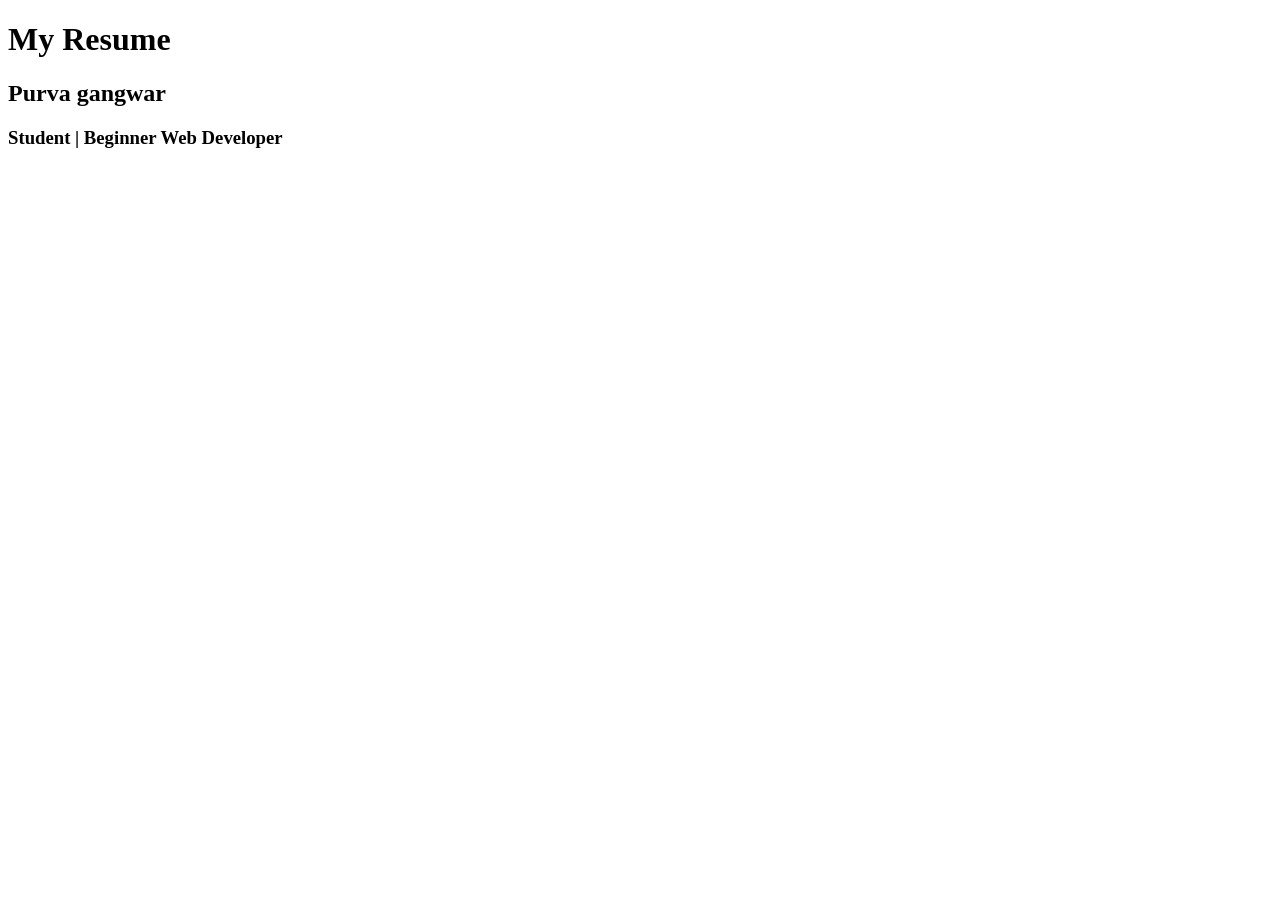
==== week 2/index.html @ 8f888fc2 "2.1 task is completed" ====
<!DOCTYPE html>
<html lang="en">

<head>
    <meta charset="UTF-8">
    <meta name="viewport" content="width=device-width, initial-scale=1.0">
    <title>My resume</title>
</head>

<body>
    <h1>My Resume</h1>

    <h2>Purva gangwar</h2>
    <h3>Student | Beginner Web Developer</h3>

</body>

</html>
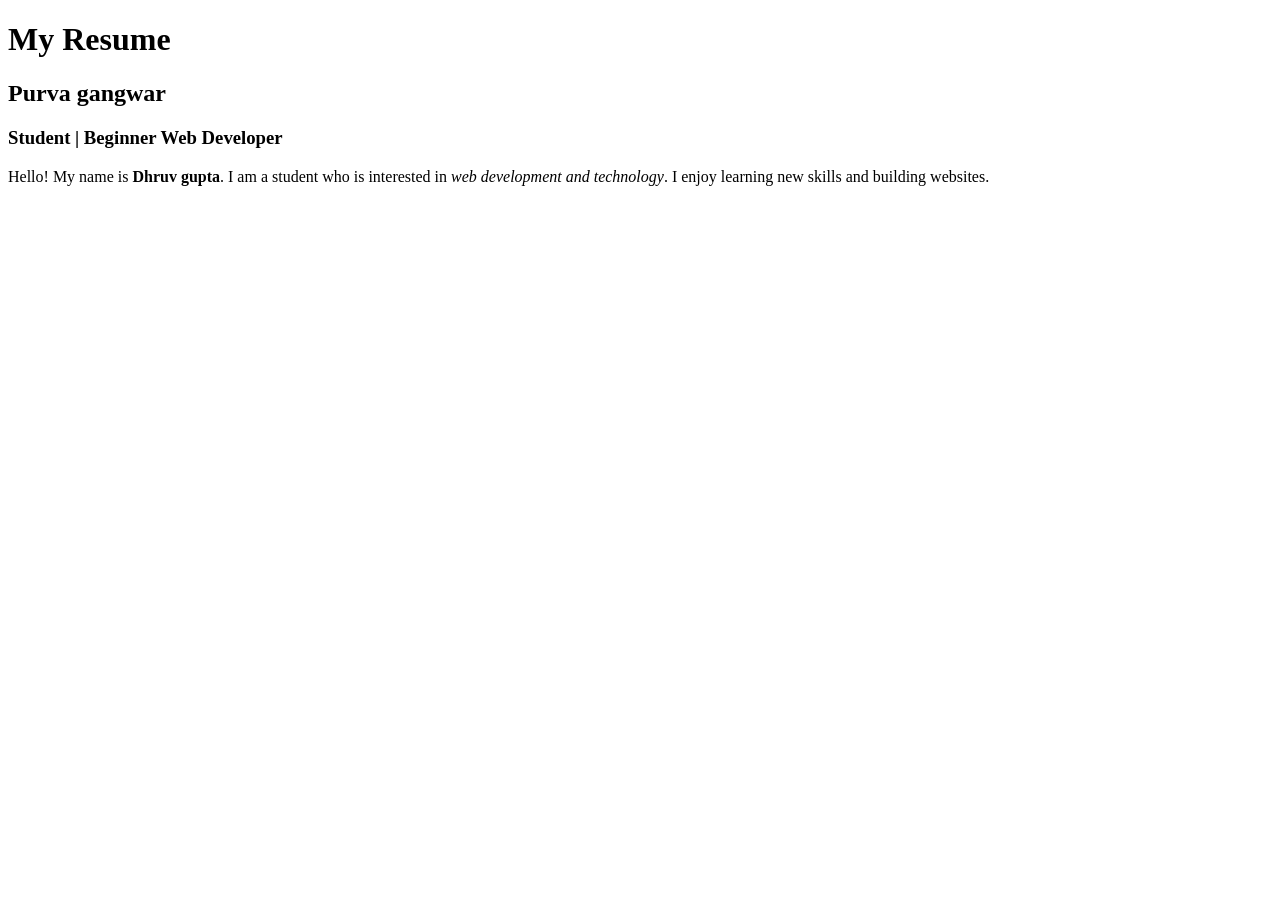
==== commit 8a1487d6: "2.2 taskj is completed" ====
--- a/week 2/index.html
+++ b/week 2/index.html
@@ -12,6 +12,12 @@
 
     <h2>Purva gangwar</h2>
     <h3>Student | Beginner Web Developer</h3>
+    <p>
+        Hello! My name is <strong>Dhruv gupta</strong>.
+        I am a student who is interested in
+        <em>web development and technology</em>.
+        I enjoy learning new skills and building websites.
+    </p>
 
 </body>
 
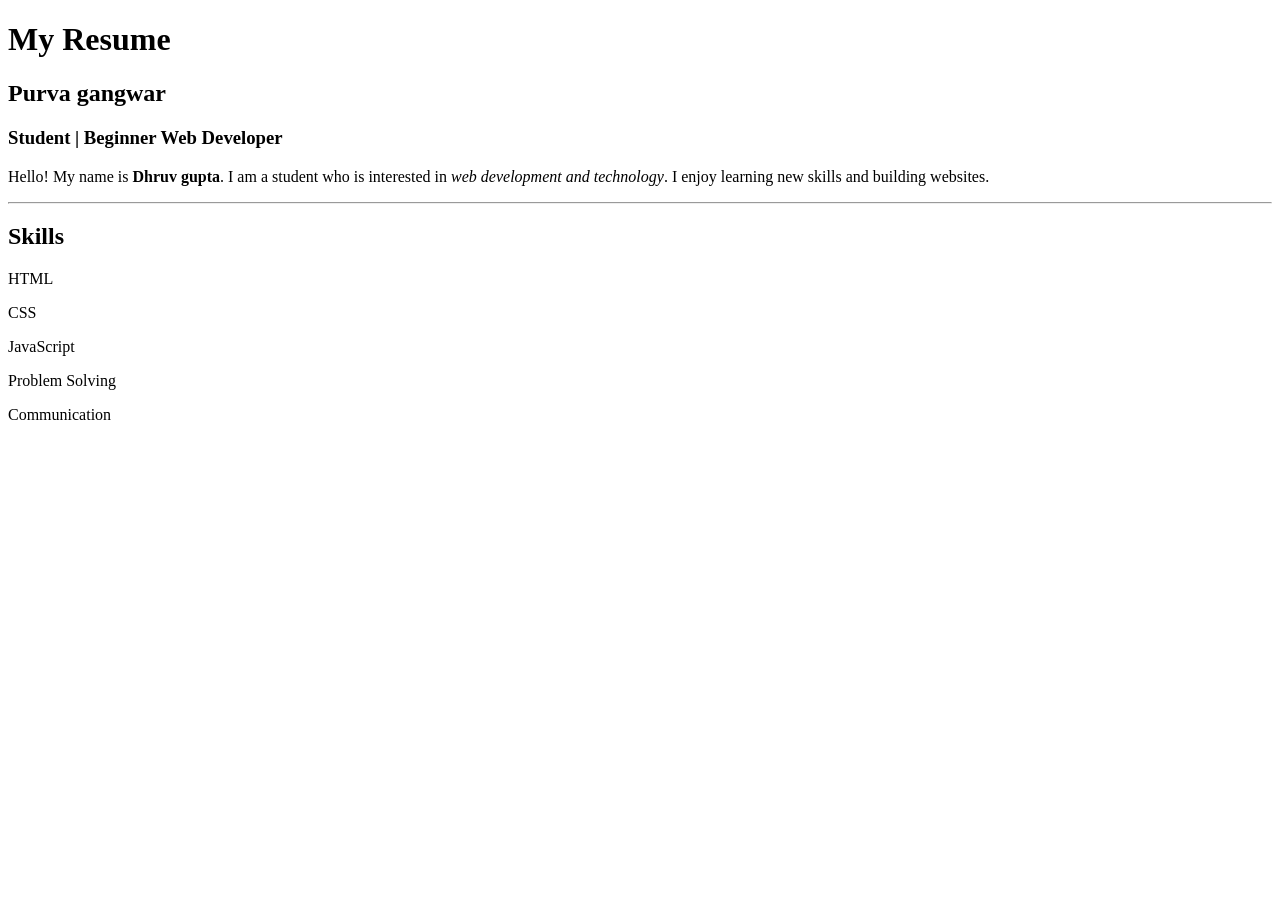
==== commit c72c2572: "2.3 task is completed" ====
--- a/week 2/index.html
+++ b/week 2/index.html
@@ -18,6 +18,16 @@
         <em>web development and technology</em>.
         I enjoy learning new skills and building websites.
     </p>
+    <hr>
+
+    <div id="skills" class="resume">
+        <h2>Skills</h2>
+        <p>HTML</p>
+        <p>CSS</p>
+        <p>JavaScript</p>
+        <p>Problem Solving</p>
+        <p>Communication</p>
+    </div>
 
 </body>
 
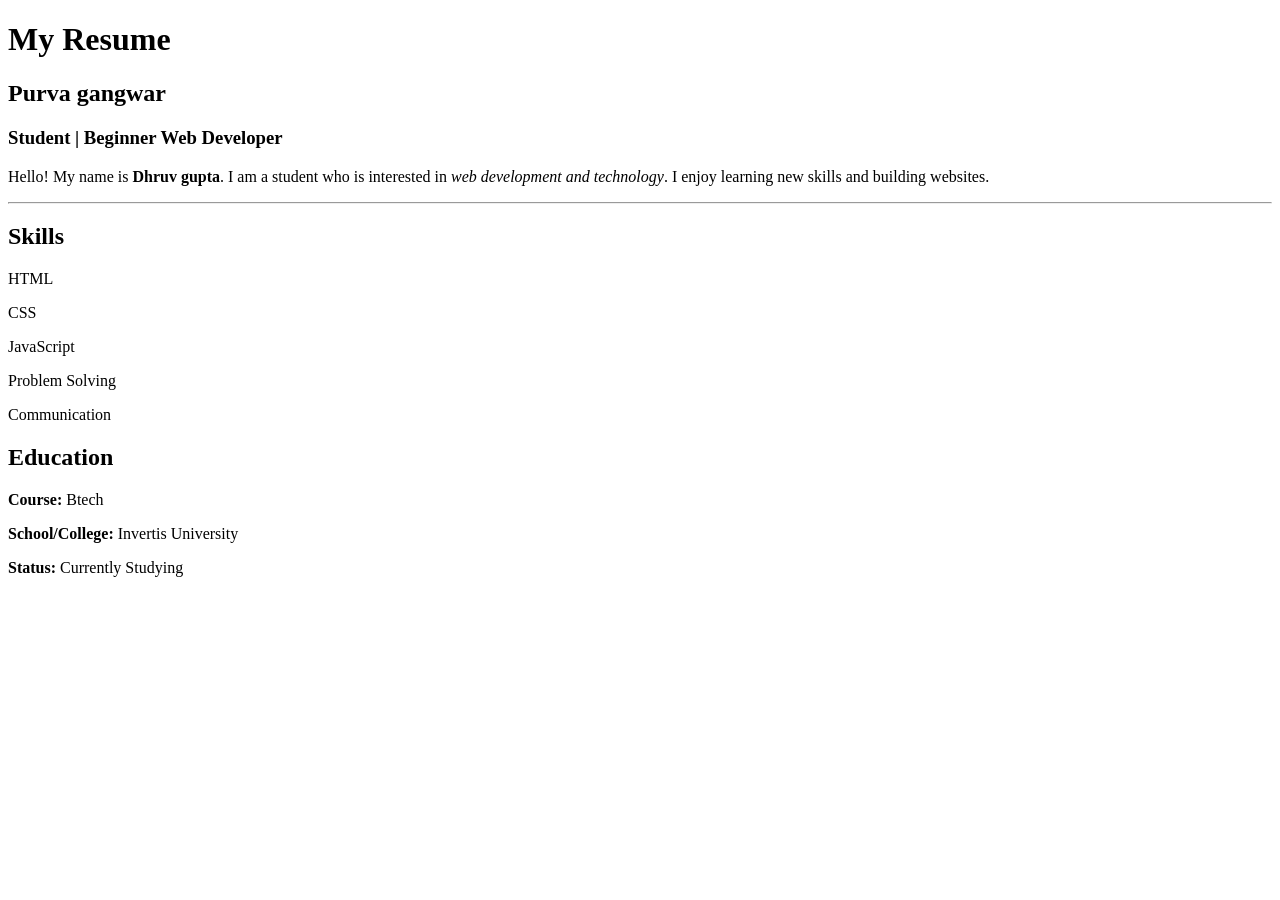
==== commit 67e6534e: "2.4 rask is completed" ====
--- a/week 2/index.html
+++ b/week 2/index.html
@@ -28,6 +28,12 @@
         <p>Problem Solving</p>
         <p>Communication</p>
     </div>
+    <div id="education" class="resume">
+        <h2>Education</h2>
+        <p><strong>Course:</strong> Btech</p>
+        <p><strong>School/College:</strong> Invertis University</p>
+        <p><strong>Status:</strong> Currently Studying</p>
+    </div>
 
 </body>
 
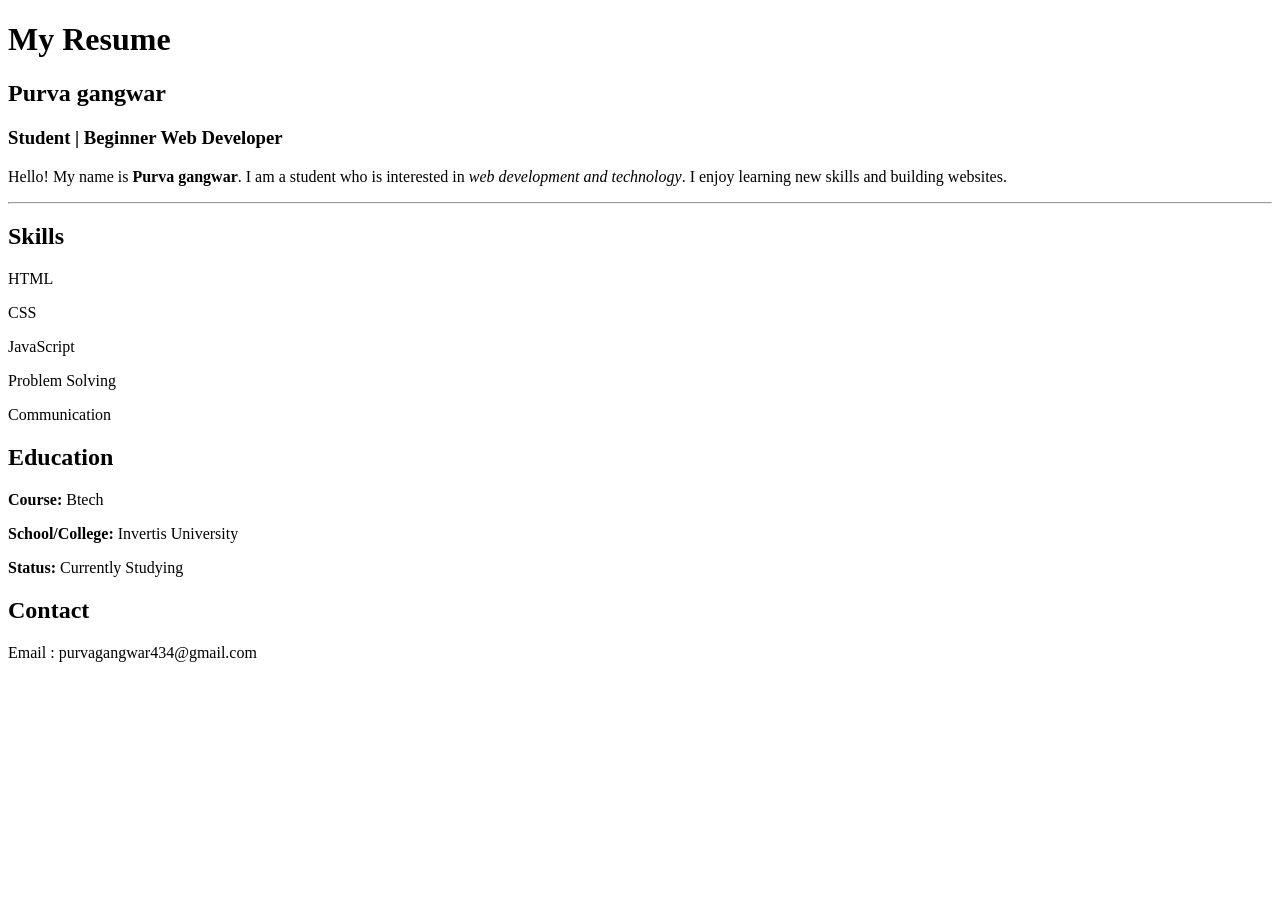
==== commit 4b8f916f: "2.5 task is completed" ====
--- a/week 2/index.html
+++ b/week 2/index.html
@@ -13,7 +13,7 @@
     <h2>Purva gangwar</h2>
     <h3>Student | Beginner Web Developer</h3>
     <p>
-        Hello! My name is <strong>Dhruv gupta</strong>.
+        Hello! My name is <strong> Purva gangwar</strong>.
         I am a student who is interested in
         <em>web development and technology</em>.
         I enjoy learning new skills and building websites.
@@ -35,6 +35,12 @@
         <p><strong>Status:</strong> Currently Studying</p>
     </div>
 
+    <div id="contact" class="resume">
+        <h2>Contact</h2>
+        <p>Email : purvagangwar434@gmail.com</p>
+    </div>
+
+
 </body>
 
 </html>
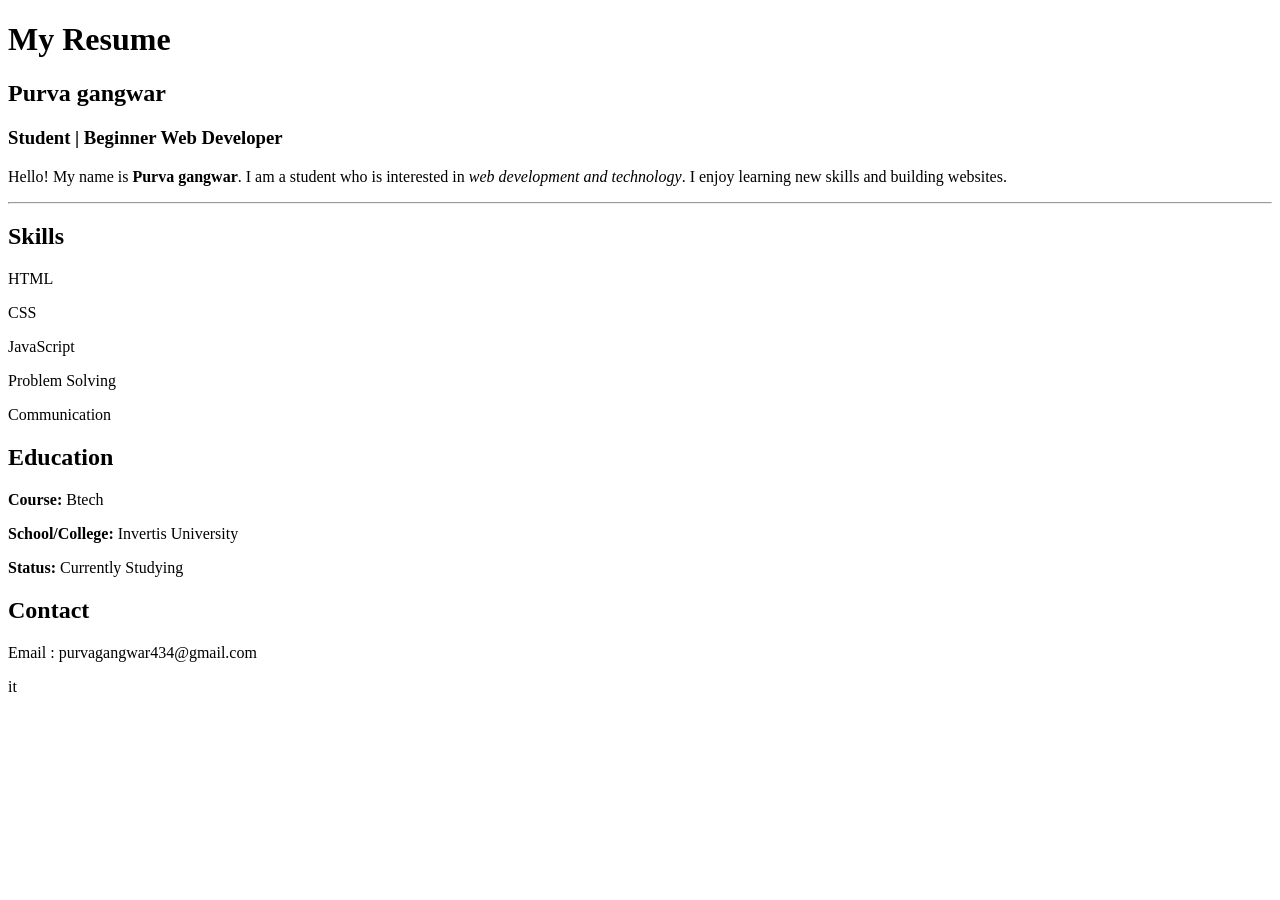
==== commit 23f8ff4c: "3.2 task is completed" ====
--- a/week 2/index.html
+++ b/week 2/index.html
@@ -38,7 +38,7 @@
     <div id="contact" class="resume">
         <h2>Contact</h2>
         <p>Email : purvagangwar434@gmail.com</p>
-    </div>
+    </div>it
 
 
 </body>
